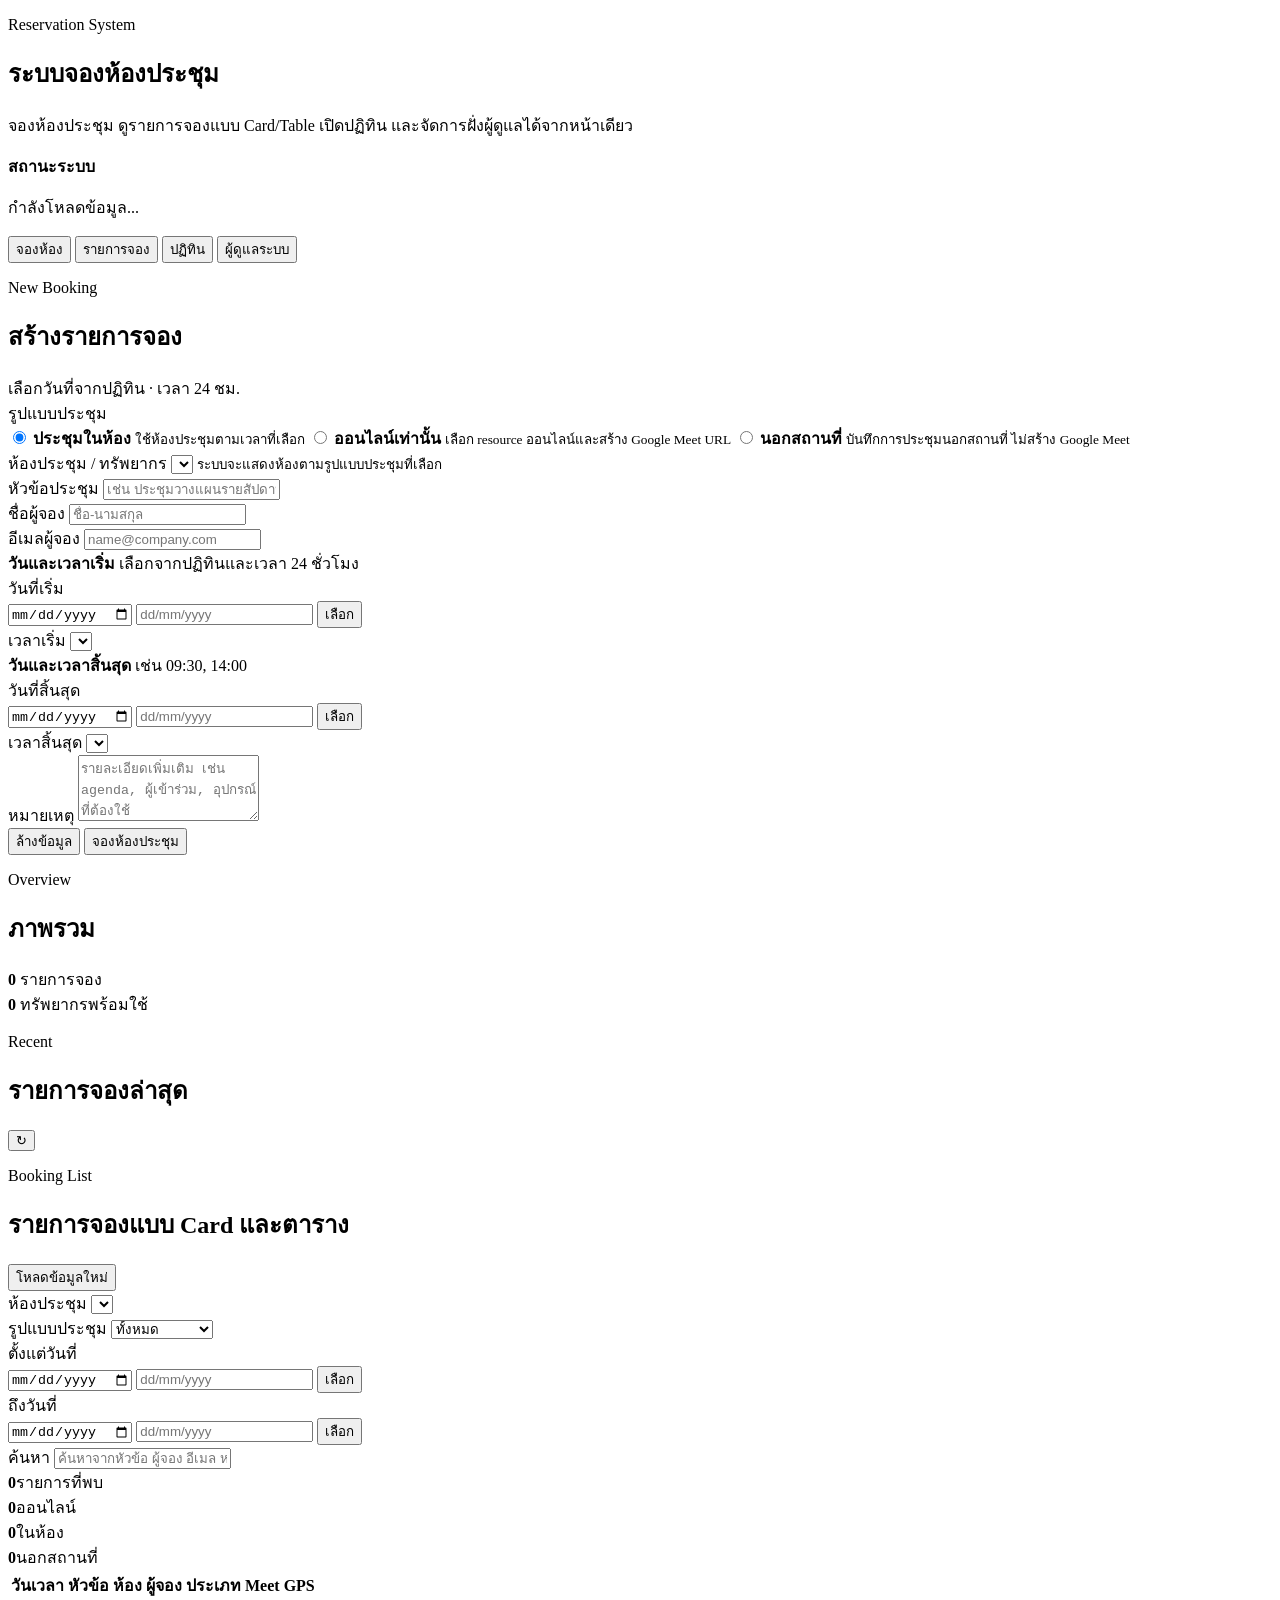
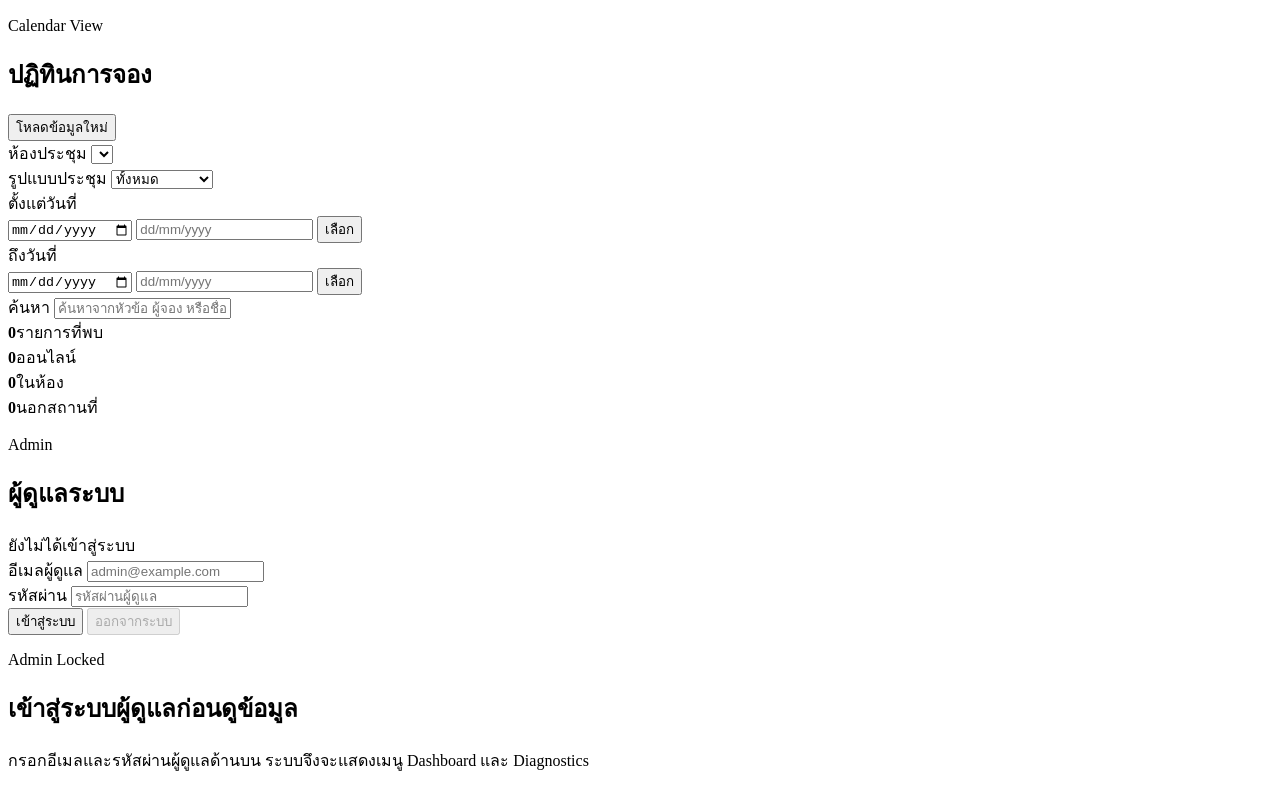
==== Index.html @ 53a93d43 "Use custom date picker in Apps Script iframe" ====
<!doctype html>
<html lang="th">
  <head>
    <meta charset="utf-8">
    <meta name="viewport" content="width=device-width, initial-scale=1">
    <base target="_top">
    <link rel="preconnect" href="https://fonts.googleapis.com">
    <link rel="preconnect" href="https://fonts.gstatic.com" crossorigin>
    <link href="https://fonts.googleapis.com/css2?family=Kanit:wght@300;400;500;600;700;800&display=swap" rel="stylesheet">
    <title>ระบบจองห้องประชุม</title>
    <?!= include('Styles'); ?>
  </head>
  <body>
    <main class="shell">
      <section class="hero">
        <div>
          <p class="eyebrow">Reservation System</p>
          <h1>ระบบจองห้องประชุม</h1>
          <p class="lead">จองห้องประชุม ดูรายการจองแบบ Card/Table เปิดปฏิทิน และจัดการฝั่งผู้ดูแลได้จากหน้าเดียว</p>
        </div>
        <div class="hero-status">
          <span class="status-dot"></span>
          <div>
            <strong>สถานะระบบ</strong>
            <p id="status">กำลังโหลดข้อมูล...</p>
          </div>
        </div>
      </section>

      <nav class="top-tabs" aria-label="เมนูหลัก">
        <button type="button" class="tab-button active" data-tab="booking">จองห้อง</button>
        <button type="button" class="tab-button" data-tab="list">รายการจอง</button>
        <button type="button" class="tab-button" data-tab="calendar">ปฏิทิน</button>
        <button type="button" class="tab-button admin-tab" data-tab="admin">ผู้ดูแลระบบ</button>
      </nav>

      <section id="tab-booking" class="tab-view active">
        <section class="content-grid">
          <section class="panel booking-panel">
            <div class="panel-heading">
              <div>
                <p class="eyebrow">New Booking</p>
                <h2>สร้างรายการจอง</h2>
              </div>
              <span class="pill">เลือกวันที่จากปฏิทิน · เวลา 24 ชม.</span>
            </div>

            <form id="bookingForm" class="booking-form" novalidate>
              <div class="field full">
                <label class="required">รูปแบบประชุม</label>
              </div>
              <div class="meeting-toggle full" role="radiogroup" aria-label="รูปแบบประชุม">
                <label>
                  <input type="radio" name="meetingType" value="ONSITE" checked>
                  <span>
                    <strong>ประชุมในห้อง</strong>
                    <small>ใช้ห้องประชุมตามเวลาที่เลือก</small>
                  </span>
                </label>
                <label>
                  <input type="radio" name="meetingType" value="ONLINE">
                  <span>
                    <strong>ออนไลน์เท่านั้น</strong>
                    <small>เลือก resource ออนไลน์และสร้าง Google Meet URL</small>
                  </span>
                </label>
                <label>
                  <input type="radio" name="meetingType" value="OFFSITE">
                  <span>
                    <strong>นอกสถานที่</strong>
                    <small>บันทึกการประชุมนอกสถานที่ ไม่สร้าง Google Meet</small>
                  </span>
                </label>
              </div>

              <div class="field full">
                <label for="roomSelect" class="required">ห้องประชุม / ทรัพยากร</label>
                <select name="roomId" id="roomSelect" required></select>
                <small id="roomHint" class="field-hint">ระบบจะแสดงห้องตามรูปแบบประชุมที่เลือก</small>
              </div>

              <div class="field full">
                <label for="title" class="required">หัวข้อประชุม</label>
                <input id="title" name="title" placeholder="เช่น ประชุมวางแผนรายสัปดาห์" required>
              </div>

              <div class="field">
                <label for="requesterName" class="required">ชื่อผู้จอง</label>
                <input id="requesterName" name="requesterName" placeholder="ชื่อ-นามสกุล" required>
              </div>

              <div class="field">
                <label for="requesterEmail">อีเมลผู้จอง</label>
                <input id="requesterEmail" name="requesterEmail" type="email" placeholder="name@company.com">
              </div>

              <div class="time-group full">
                <div class="time-group-title">
                  <strong>วันและเวลาเริ่ม</strong>
                  <span>เลือกจากปฏิทินและเวลา 24 ชั่วโมง</span>
                </div>
                <div class="time-fields">
                  <div class="field">
                    <label for="startDate" class="required">วันที่เริ่ม</label>
                    <div class="date-picker-control">
                      <input id="startDate" name="startDate" class="native-date-input" type="date" required>
                      <input class="date-display" type="text" placeholder="dd/mm/yyyy" readonly data-date-display-for="startDate" aria-label="วันที่เริ่ม">
                      <button type="button" class="picker-button" data-open-picker="startDate" aria-label="เลือกวันที่เริ่ม">เลือก</button>
                    </div>
                  </div>
                  <div class="field">
                    <label for="startClock" class="required">เวลาเริ่ม</label>
                    <select id="startClock" name="startClock" required></select>
                  </div>
                </div>
              </div>

              <div class="time-group full">
                <div class="time-group-title">
                  <strong>วันและเวลาสิ้นสุด</strong>
                  <span>เช่น 09:30, 14:00</span>
                </div>
                <div class="time-fields">
                  <div class="field">
                    <label for="endDate" class="required">วันที่สิ้นสุด</label>
                    <div class="date-picker-control">
                      <input id="endDate" name="endDate" class="native-date-input" type="date" required>
                      <input class="date-display" type="text" placeholder="dd/mm/yyyy" readonly data-date-display-for="endDate" aria-label="วันที่สิ้นสุด">
                      <button type="button" class="picker-button" data-open-picker="endDate" aria-label="เลือกวันที่สิ้นสุด">เลือก</button>
                    </div>
                  </div>
                  <div class="field">
                    <label for="endClock" class="required">เวลาสิ้นสุด</label>
                    <select id="endClock" name="endClock" required></select>
                  </div>
                </div>
              </div>

              <div class="field full conditional-field" id="gpsField" hidden>
                <label for="gpsUrl">ลิงก์ GPS / Google Maps</label>
                <input id="gpsUrl" name="gpsUrl" type="url" placeholder="https://maps.google.com/...">
                <small class="field-hint">ใช้สำหรับประชุมนอกสถานที่ เช่น ลิงก์ Google Maps หรือพิกัด GPS</small>
              </div>

              <div class="field full">
                <label for="notes">หมายเหตุ</label>
                <textarea id="notes" name="notes" rows="4" placeholder="รายละเอียดเพิ่มเติม เช่น agenda, ผู้เข้าร่วม, อุปกรณ์ที่ต้องใช้"></textarea>
              </div>

              <div class="form-actions full">
                <button type="button" class="secondary" id="resetButton">ล้างข้อมูล</button>
                <button type="submit" id="submitButton">จองห้องประชุม</button>
              </div>
            </form>
          </section>

          <aside class="side-stack">
            <section class="panel summary-panel">
              <div class="panel-heading">
                <div>
                  <p class="eyebrow">Overview</p>
                  <h2>ภาพรวม</h2>
                </div>
              </div>
              <div class="metrics">
                <div>
                  <strong id="metricBookings">0</strong>
                  <span>รายการจอง</span>
                </div>
                <div>
                  <strong id="metricRooms">0</strong>
                  <span>ทรัพยากรพร้อมใช้</span>
                </div>
              </div>
            </section>

            <section class="panel">
              <div class="panel-heading">
                <div>
                  <p class="eyebrow">Recent</p>
                  <h2>รายการจองล่าสุด</h2>
                </div>
                <button type="button" class="icon-button" id="refreshButton" title="โหลดรายการใหม่">↻</button>
              </div>
              <div id="bookings" class="booking-list"></div>
            </section>
          </aside>
        </section>
      </section>

      <section id="tab-list" class="tab-view">
        <section class="panel">
          <div class="panel-heading">
            <div>
              <p class="eyebrow">Booking List</p>
              <h2>รายการจองแบบ Card และตาราง</h2>
            </div>
            <button type="button" id="listRefreshButton">โหลดข้อมูลใหม่</button>
          </div>
          <div class="filter-grid">
            <div class="field">
              <label for="filterRoom">ห้องประชุม</label>
              <select id="filterRoom"></select>
            </div>
            <div class="field">
              <label for="filterType">รูปแบบประชุม</label>
              <select id="filterType">
                <option value="">ทั้งหมด</option>
                <option value="ONSITE">ประชุมในห้อง</option>
                <option value="ONLINE">ออนไลน์</option>
                <option value="OFFSITE">นอกสถานที่</option>
              </select>
            </div>
            <div class="field">
              <label for="filterFromDate">ตั้งแต่วันที่</label>
              <div class="date-picker-control">
                <input id="filterFromDate" class="native-date-input" type="date">
                <input class="date-display" type="text" placeholder="dd/mm/yyyy" readonly data-date-display-for="filterFromDate" aria-label="ตั้งแต่วันที่">
                <button type="button" class="picker-button" data-open-picker="filterFromDate" aria-label="เลือกตั้งแต่วันที่">เลือก</button>
              </div>
            </div>
            <div class="field">
              <label for="filterToDate">ถึงวันที่</label>
              <div class="date-picker-control">
                <input id="filterToDate" class="native-date-input" type="date">
                <input class="date-display" type="text" placeholder="dd/mm/yyyy" readonly data-date-display-for="filterToDate" aria-label="ถึงวันที่">
                <button type="button" class="picker-button" data-open-picker="filterToDate" aria-label="เลือกถึงวันที่">เลือก</button>
              </div>
            </div>
            <div class="field full">
              <label for="filterSearch">ค้นหา</label>
              <input id="filterSearch" placeholder="ค้นหาจากหัวข้อ ผู้จอง อีเมล หรือชื่อห้อง">
            </div>
          </div>
          <div class="calendar-summary">
            <div><strong id="filteredCount">0</strong><span>รายการที่พบ</span></div>
            <div><strong id="onlineCount">0</strong><span>ออนไลน์</span></div>
            <div><strong id="onsiteCount">0</strong><span>ในห้อง</span></div>
            <div><strong id="offsiteCount">0</strong><span>นอกสถานที่</span></div>
          </div>
          <div id="filteredCards" class="filtered-cards"></div>
          <div class="table-wrap">
            <table>
              <thead>
                <tr>
                  <th>วันเวลา</th>
                  <th>หัวข้อ</th>
                  <th>ห้อง</th>
                  <th>ผู้จอง</th>
                  <th>ประเภท</th>
                  <th>Meet</th>
                  <th>GPS</th>
                </tr>
              </thead>
              <tbody id="bookingTableBody"></tbody>
            </table>
          </div>
        </section>
      </section>

      <section id="tab-calendar" class="tab-view">
        <section class="panel">
          <div class="panel-heading">
            <div>
              <p class="eyebrow">Calendar View</p>
              <h2>ปฏิทินการจอง</h2>
            </div>
            <button type="button" id="calendarRefreshButton">โหลดข้อมูลใหม่</button>
          </div>
          <div class="filter-grid">
            <div class="field">
              <label for="calendarFilterRoom">ห้องประชุม</label>
              <select id="calendarFilterRoom"></select>
            </div>
            <div class="field">
              <label for="calendarFilterType">รูปแบบประชุม</label>
              <select id="calendarFilterType">
                <option value="">ทั้งหมด</option>
                <option value="ONSITE">ประชุมในห้อง</option>
                <option value="ONLINE">ออนไลน์</option>
                <option value="OFFSITE">นอกสถานที่</option>
              </select>
            </div>
            <div class="field">
              <label for="calendarFilterFromDate">ตั้งแต่วันที่</label>
              <div class="date-picker-control">
                <input id="calendarFilterFromDate" class="native-date-input" type="date">
                <input class="date-display" type="text" placeholder="dd/mm/yyyy" readonly data-date-display-for="calendarFilterFromDate" aria-label="ตั้งแต่วันที่">
                <button type="button" class="picker-button" data-open-picker="calendarFilterFromDate" aria-label="เลือกตั้งแต่วันที่">เลือก</button>
              </div>
            </div>
            <div class="field">
              <label for="calendarFilterToDate">ถึงวันที่</label>
              <div class="date-picker-control">
                <input id="calendarFilterToDate" class="native-date-input" type="date">
                <input class="date-display" type="text" placeholder="dd/mm/yyyy" readonly data-date-display-for="calendarFilterToDate" aria-label="ถึงวันที่">
                <button type="button" class="picker-button" data-open-picker="calendarFilterToDate" aria-label="เลือกถึงวันที่">เลือก</button>
              </div>
            </div>
            <div class="field full">
              <label for="calendarFilterSearch">ค้นหา</label>
              <input id="calendarFilterSearch" placeholder="ค้นหาจากหัวข้อ ผู้จอง หรือชื่อห้อง">
            </div>
          </div>
          <div class="calendar-summary">
            <div><strong id="calendarFilteredCount">0</strong><span>รายการที่พบ</span></div>
            <div><strong id="calendarOnlineCount">0</strong><span>ออนไลน์</span></div>
            <div><strong id="calendarOnsiteCount">0</strong><span>ในห้อง</span></div>
            <div><strong id="calendarOffsiteCount">0</strong><span>นอกสถานที่</span></div>
          </div>
          <div id="calendarBoard" class="calendar-board"></div>
        </section>
      </section>

      <section id="tab-admin" class="tab-view">
        <section class="admin-layout">
          <section class="panel admin-login-card">
            <div class="panel-heading compact-heading">
              <div>
                <p class="eyebrow">Admin</p>
                <h2>ผู้ดูแลระบบ</h2>
              </div>
              <span id="adminState" class="pill">ยังไม่ได้เข้าสู่ระบบ</span>
            </div>
            <div class="admin-form compact-admin-form">
              <div class="field">
                <label for="adminUsername">อีเมลผู้ดูแล</label>
                <input id="adminUsername" placeholder="admin@example.com">
              </div>
              <div class="field">
                <label for="adminPassword">รหัสผ่าน</label>
                <input id="adminPassword" type="password" placeholder="รหัสผ่านผู้ดูแล">
              </div>
              <div class="form-actions">
                <button type="button" id="adminLoginButton">เข้าสู่ระบบ</button>
                <button type="button" class="secondary" id="adminLogoutButton" disabled>ออกจากระบบ</button>
              </div>
            </div>
          </section>

          <section id="adminLockedMessage" class="panel admin-locked">
            <div class="locked-content">
              <p class="eyebrow">Admin Locked</p>
              <h2>เข้าสู่ระบบผู้ดูแลก่อนดูข้อมูล</h2>
              <p>กรอกอีเมลและรหัสผ่านผู้ดูแลด้านบน ระบบจึงจะแสดงเมนู Dashboard และ Diagnostics</p>
            </div>
          </section>

          <section class="panel" data-admin-only hidden>
            <div class="panel-heading">
              <div>
                <p class="eyebrow">Dashboard</p>
                <h2>Dashboard ผู้ดูแล</h2>
              </div>
              <button type="button" class="secondary" id="adminDashboardButton" disabled>โหลด Dashboard</button>
            </div>
            <div class="metrics admin-metrics">
              <div><strong id="adminTotalBookings">0</strong><span>จองทั้งหมด</span></div>
              <div><strong id="adminOnlineBookings">0</strong><span>Online</span></div>
              <div><strong id="adminOnsiteBookings">0</strong><span>Onsite</span></div>
              <div><strong id="adminOffsiteBookings">0</strong><span>นอกสถานที่</span></div>
              <div><strong id="adminActiveRooms">0</strong><span>ทรัพยากร</span></div>
            </div>
            <div id="adminRecentBookings" class="booking-list admin-list"></div>
          </section>

          <section class="panel" data-admin-only hidden>
            <div class="panel-heading">
              <div>
                <p class="eyebrow">System Diagnostics</p>
                <h2>ตรวจระบบหลัง Deploy</h2>
              </div>
              <button type="button" id="diagnosticsButton" disabled>ตรวจระบบ</button>
            </div>
            <p class="helper-text">ตรวจ Spreadsheet, Schema, Calendar, Google Meet, Cache, Lock และ Web App config ในหน้า Admin</p>
            <pre id="diagnosticsResult">ยังไม่ได้รัน diagnostics</pre>
          </section>
        </section>
      </section>
    </main>

    <div id="loadingModal" class="modal-backdrop" hidden aria-live="polite">
      <div class="modal loading-dialog" role="dialog" aria-modal="true" aria-labelledby="loadingTitle">
        <span class="spinner"></span>
        <div>
          <h2 id="loadingTitle">กำลังทำรายการ</h2>
          <p id="loadingText">กรุณารอสักครู่...</p>
        </div>
      </div>
    </div>

    <div id="resultModal" class="modal-backdrop" hidden>
      <div class="modal result-dialog" role="dialog" aria-modal="true" aria-labelledby="resultTitle">
        <button type="button" class="modal-close" id="resultCloseButton" aria-label="ปิด">×</button>
        <p class="eyebrow" id="resultEyebrow">Result</p>
        <h2 id="resultTitle">ทำรายการสำเร็จ</h2>
        <p id="resultMessage"></p>
        <div id="resultActions" class="modal-actions"></div>
      </div>
    </div>

    <div id="datePickerModal" class="modal-backdrop" hidden>
      <div class="modal date-picker-modal" role="dialog" aria-modal="true" aria-labelledby="datePickerTitle">
        <div class="date-picker-head">
          <button type="button" class="icon-button secondary" id="datePickerPrev" aria-label="เดือนก่อน">‹</button>
          <h2 id="datePickerTitle">เลือกวันที่</h2>
          <button type="button" class="icon-button secondary" id="datePickerNext" aria-label="เดือนถัดไป">›</button>
        </div>
        <div class="date-picker-weekdays" aria-hidden="true">
          <span>จ</span><span>อ</span><span>พ</span><span>พฤ</span><span>ศ</span><span>ส</span><span>อา</span>
        </div>
        <div id="datePickerGrid" class="date-picker-grid"></div>
        <div class="modal-actions date-picker-actions">
          <button type="button" class="secondary" id="datePickerClear">ล้างวันที่</button>
          <button type="button" id="datePickerToday">วันนี้</button>
          <button type="button" class="secondary" id="datePickerClose">ปิด</button>
        </div>
      </div>
    </div>

    <div id="toast" class="toast" hidden></div>
    <?!= include('Client'); ?>
  </body>
</html>
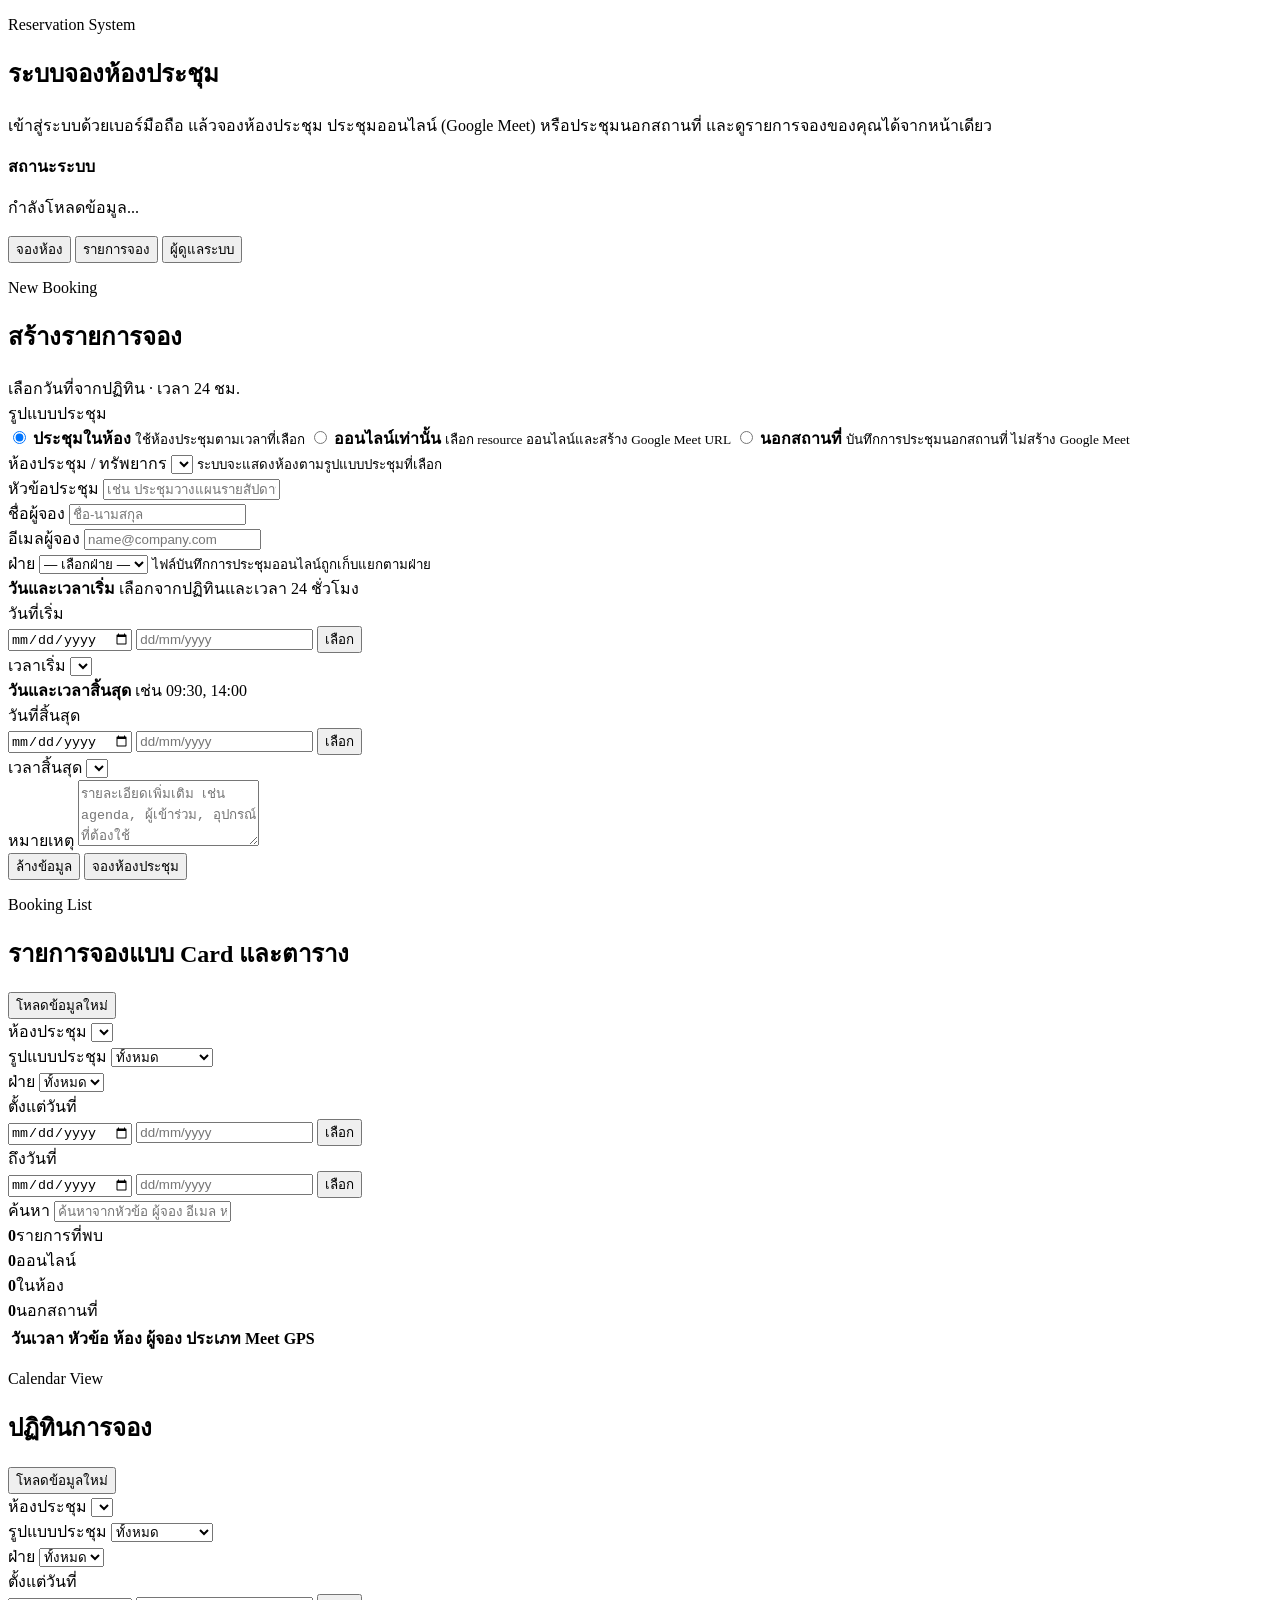
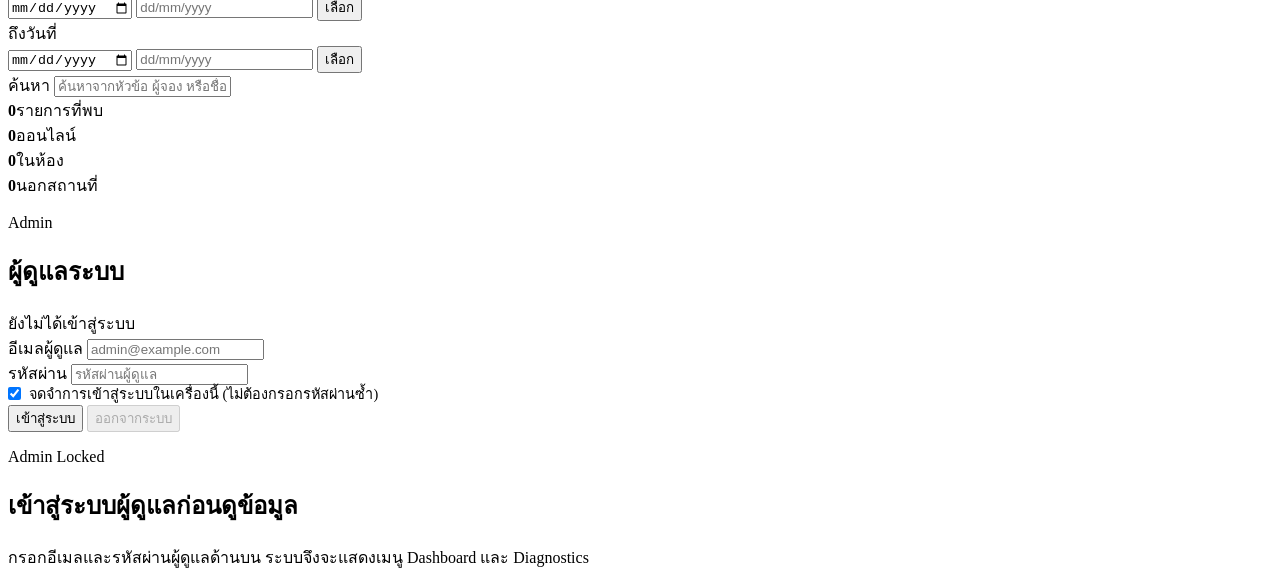
==== commit 4184c0d4: "Move meetings to the Workspace account with Gmail co-hosts Sync the code that was continued in the A" ====
--- a/Index.html
+++ b/Index.html
@@ -16,7 +16,7 @@
         <div>
           <p class="eyebrow">Reservation System</p>
           <h1>ระบบจองห้องประชุม</h1>
-          <p class="lead">จองห้องประชุม ดูรายการจองแบบ Card/Table เปิดปฏิทิน และจัดการฝั่งผู้ดูแลได้จากหน้าเดียว</p>
+          <p class="lead">เข้าสู่ระบบด้วยเบอร์มือถือ แล้วจองห้องประชุม ประชุมออนไลน์ (Google Meet) หรือประชุมนอกสถานที่ และดูรายการจองของคุณได้จากหน้าเดียว</p>
         </div>
         <div class="hero-status">
           <span class="status-dot"></span>
@@ -29,13 +29,70 @@
 
       <nav class="top-tabs" aria-label="เมนูหลัก">
         <button type="button" class="tab-button active" data-tab="booking">จองห้อง</button>
-        <button type="button" class="tab-button" data-tab="list">รายการจอง</button>
-        <button type="button" class="tab-button" data-tab="calendar">ปฏิทิน</button>
+        <button type="button" class="tab-button" data-tab="mine">รายการจอง</button>
+        <button type="button" class="tab-button" data-tab="list" data-admin-only hidden>รายการจองทั้งหมด</button>
+        <button type="button" class="tab-button" data-tab="calendar" data-admin-only hidden>ปฏิทิน</button>
         <button type="button" class="tab-button admin-tab" data-tab="admin">ผู้ดูแลระบบ</button>
       </nav>
 
+      <section id="memberBar" class="member-bar" hidden>
+        <div>
+          <span class="member-bar-label">จองในนาม</span>
+          <strong id="memberBarName"></strong>
+          <span id="memberBarPhone" class="muted"></span>
+        </div>
+        <button type="button" class="secondary" id="memberLogoutButton">ออกจากระบบ</button>
+      </section>
+
+      <section id="memberGate" class="panel member-gate" hidden>
+        <div id="memberLoginStep">
+          <p class="eyebrow">Sign in</p>
+          <h2>เข้าสู่ระบบด้วยเบอร์มือถือ</h2>
+          <p class="helper-text">ใช้เบอร์มือถือของคุณ พนักงานที่มีรายชื่อในระบบทรัพย์สินเข้าได้ทันที ถ้ายังไม่มีรายชื่อระบบจะให้ลงทะเบียนครั้งแรกครั้งเดียว</p>
+          <div class="member-login-row">
+            <div class="field">
+              <label for="memberPhoneInput" class="required">เบอร์มือถือ</label>
+              <input id="memberPhoneInput" type="tel" inputmode="tel" autocomplete="tel" placeholder="08x-xxx-xxxx">
+            </div>
+            <button type="button" id="memberLoginButton">เข้าสู่ระบบ</button>
+          </div>
+          <label class="remember-row">
+            <input id="memberRememberToggle" type="checkbox" checked>
+            <span>จดจำการเข้าสู่ระบบในเครื่องนี้ 30 วัน (ไม่ต้องกรอกเบอร์ซ้ำ)</span>
+          </label>
+        </div>
+        <div id="memberRegisterStep" hidden>
+          <p class="eyebrow">Register</p>
+          <h2>ลงทะเบียนครั้งแรก</h2>
+          <p class="helper-text">ยังไม่พบเบอร์ <strong id="memberRegisterPhone"></strong> ในระบบ กรอกข้อมูลครั้งเดียว ครั้งต่อไปกรอกแค่เบอร์</p>
+          <div class="booking-form">
+            <div class="field">
+              <label for="memberFullName" class="required">ชื่อ-นามสกุล</label>
+              <input id="memberFullName" autocomplete="name" placeholder="ชื่อ-นามสกุล">
+            </div>
+            <div class="field">
+              <label for="memberNickName">ชื่อเล่น</label>
+              <input id="memberNickName" placeholder="ชื่อเล่น">
+            </div>
+            <div class="field">
+              <label for="memberDepartment">ฝ่าย</label>
+              <input id="memberDepartment" list="memberDepartmentOptions" placeholder="เลือกหรือพิมพ์ฝ่าย">
+              <datalist id="memberDepartmentOptions"></datalist>
+            </div>
+            <div class="field">
+              <label for="memberEmail">อีเมล <span class="optional-tag">(ใช้รับคำเชิญประชุมออนไลน์)</span></label>
+              <input id="memberEmail" type="email" autocomplete="email" placeholder="name@company.com">
+            </div>
+            <div class="form-actions full">
+              <button type="button" class="secondary" id="memberChangePhoneButton">เปลี่ยนเบอร์</button>
+              <button type="button" id="memberRegisterButton">ลงทะเบียนและเข้าสู่ระบบ</button>
+            </div>
+          </div>
+        </div>
+      </section>
+
       <section id="tab-booking" class="tab-view active">
-        <section class="content-grid">
+        <section id="bookingLayout" class="content-grid public-layout">
           <section class="panel booking-panel">
             <div class="panel-heading">
               <div>
@@ -94,6 +151,34 @@
                 <input id="requesterEmail" name="requesterEmail" type="email" placeholder="name@company.com">
               </div>
 
+              <div class="field">
+                <label for="departmentSelect" class="required">ฝ่าย</label>
+                <select id="departmentSelect" name="department" required>
+                  <option value="">— เลือกฝ่าย —</option>
+                </select>
+                <small class="field-hint">ไฟล์บันทึกการประชุมออนไลน์ถูกเก็บแยกตามฝ่าย</small>
+              </div>
+
+              <div class="field full conditional-field attendee-field" id="attendeeField" hidden>
+                <label for="attendeeInput" class="required">อีเมลคนดูแลห้องประชุม (ผู้ร่วมจัด) <span class="optional-tag">ใส่อย่างน้อย 1 คน</span></label>
+                <div class="attendee-entry">
+                  <input id="attendeeInput" type="text" inputmode="email" autocomplete="off" autocapitalize="off" spellcheck="false" placeholder="เช่น somchai@gmail.com" aria-describedby="attendeeHint attendeeCounter">
+                  <button type="button" class="secondary" id="attendeeAddButton">+ เพิ่มอีเมล</button>
+                </div>
+                <small id="attendeeError" class="field-error" role="alert" hidden></small>
+                <ul id="attendeeList" class="attendee-list" aria-label="รายชื่อผู้ร่วมจัด"></ul>
+                <small id="attendeeCounter" class="field-hint attendee-counter" aria-live="polite">ยังไม่ได้ใส่อีเมล</small>
+                <small id="attendeeHint" class="field-hint">ใส่อีเมล Gmail ของคนที่จะเข้าประชุมแน่ ๆ <strong>อย่างน้อย 1 คน</strong> (ใส่อีเมลตัวเองก็ได้ สูงสุด 24 คน) • ต้องเข้า Google Meet ด้วยอีเมลเดียวกับที่ใส่ไว้</small>
+                <div class="cohost-tip" role="note">
+                  <strong>💡 รู้ไว้สักนิด</strong>
+                  <ul>
+                    <li><b>คนดูแลห้อง (ผู้ร่วมจัด)</b> คือคนที่ใส่อีเมลในช่องนี้ จะได้อีเมลเชิญ พอเข้าห้อง<b>ระบบอัดวิดีโอให้เอง</b> กดหยุดหรือเริ่มอัดได้ และเปิดดูไฟล์ย้อนหลังได้</li>
+                    <li><b>คนเข้าประชุมทั่วไป</b> ไม่ต้องใส่อีเมล แค่ส่งลิงก์ Meet ให้ กดแล้วเข้าได้ทันที แต่อัดวิดีโอเองไม่ได้</li>
+                    <li>ถ้า<b>ไม่มีคนดูแลห้องเข้าประชุมเลย จะไม่มีวิดีโอบันทึก</b></li>
+                  </ul>
+                </div>
+              </div>
+
               <div class="time-group full">
                 <div class="time-group-title">
                   <strong>วันและเวลาเริ่ม</strong>
@@ -154,7 +239,7 @@
             </form>
           </section>
 
-          <aside class="side-stack">
+          <aside class="side-stack" data-admin-only hidden>
             <section class="panel summary-panel">
               <div class="panel-heading">
                 <div>
@@ -185,6 +270,23 @@
               <div id="bookings" class="booking-list"></div>
             </section>
           </aside>
+        </section>
+      </section>
+
+      <section id="tab-mine" class="tab-view">
+        <section class="panel" id="myBookingsPanel" hidden>
+          <div class="panel-heading">
+            <div>
+              <p class="eyebrow">My Bookings</p>
+              <h2>รายการจองของฉัน</h2>
+            </div>
+            <button type="button" class="secondary" id="myBookingsRefreshButton">โหลดข้อมูลใหม่</button>
+          </div>
+          <p class="helper-text">แสดงเฉพาะรายการที่คุณจองหลังเข้าสู่ระบบ คนอื่นมองไม่เห็นรายการของคุณ ยกเลิกได้ก่อนถึงเวลาประชุม และแก้อีเมลผู้ร่วมจัดของประชุมออนไลน์ได้</p>
+          <h3 class="section-title">กำลังจะถึง</h3>
+          <div id="myUpcomingList" class="booking-list my-booking-list"></div>
+          <h3 class="section-title">ประวัติการจอง</h3>
+          <div id="myHistoryList" class="booking-list my-booking-list"></div>
         </section>
       </section>
 
@@ -210,6 +312,10 @@
                 <option value="ONLINE">ออนไลน์</option>
                 <option value="OFFSITE">นอกสถานที่</option>
               </select>
+            </div>
+            <div class="field">
+              <label for="filterDepartment">ฝ่าย</label>
+              <select id="filterDepartment"><option value="">ทั้งหมด</option></select>
             </div>
             <div class="field">
               <label for="filterFromDate">ตั้งแต่วันที่</label>
@@ -282,6 +388,10 @@
               </select>
             </div>
             <div class="field">
+              <label for="calendarFilterDepartment">ฝ่าย</label>
+              <select id="calendarFilterDepartment"><option value="">ทั้งหมด</option></select>
+            </div>
+            <div class="field">
               <label for="calendarFilterFromDate">ตั้งแต่วันที่</label>
               <div class="date-picker-control">
                 <input id="calendarFilterFromDate" class="native-date-input" type="date">
@@ -331,6 +441,12 @@
                 <label for="adminPassword">รหัสผ่าน</label>
                 <input id="adminPassword" type="password" placeholder="รหัสผ่านผู้ดูแล">
               </div>
+              <div class="field full" style="grid-column: 1 / -1; margin-top: -4px;">
+                <label style="display: flex; align-items: center; gap: 8px; font-weight: 400; cursor: pointer; font-size: 0.9rem;">
+                  <input id="adminRememberMeToggle" type="checkbox" checked style="width: auto; margin: 0;">
+                  <span>จดจำการเข้าสู่ระบบในเครื่องนี้ (ไม่ต้องกรอกรหัสผ่านซ้ำ)</span>
+                </label>
+              </div>
               <div class="form-actions">
                 <button type="button" id="adminLoginButton">เข้าสู่ระบบ</button>
                 <button type="button" class="secondary" id="adminLogoutButton" disabled>ออกจากระบบ</button>
@@ -347,6 +463,22 @@
           </section>
 
           <section class="panel" data-admin-only hidden>
+            <div class="admin-subnav">
+              <button type="button" class="secondary" data-admin-switch-tab="booking">จองแทนผู้ใช้</button>
+              <button type="button" class="secondary" data-admin-switch-tab="list">ดูรายการจองทั้งหมด</button>
+              <button type="button" class="secondary" data-admin-switch-tab="calendar">ดูปฏิทินผู้ใช้</button>
+              <a href="#adminDashboardPanel">Dashboard</a>
+              <a href="#adminBookingsPanel">รายการจอง</a>
+              <a href="#adminRoomsPanel">ทรัพยากร</a>
+              <a href="#adminFeatureSettingsPanel">ตั้งค่าฟีเจอร์</a>
+              <a href="#adminMeetAutoEndPanel">Auto End Monitoring</a>
+              <a href="#adminAuditPanel">Audit Log</a>
+              <a href="#adminDiagnosticsPanel">Diagnostics</a>
+              <a href="#adminMaintenancePanel">Maintenance</a>
+            </div>
+          </section>
+
+          <section id="adminDashboardPanel" class="panel" data-admin-only hidden>
             <div class="panel-heading">
               <div>
                 <p class="eyebrow">Dashboard</p>
@@ -359,12 +491,198 @@
               <div><strong id="adminOnlineBookings">0</strong><span>Online</span></div>
               <div><strong id="adminOnsiteBookings">0</strong><span>Onsite</span></div>
               <div><strong id="adminOffsiteBookings">0</strong><span>นอกสถานที่</span></div>
+              <div><strong id="adminCancelledBookings">0</strong><span>ยกเลิกแล้ว</span></div>
               <div><strong id="adminActiveRooms">0</strong><span>ทรัพยากร</span></div>
             </div>
+            <h3 class="section-title">สรุปตามฝ่าย</h3>
+            <div id="adminDepartmentSummary" class="department-summary"></div>
             <div id="adminRecentBookings" class="booking-list admin-list"></div>
           </section>
 
-          <section class="panel" data-admin-only hidden>
+          <section id="adminBookingsPanel" class="panel" data-admin-only hidden>
+            <div class="panel-heading">
+              <div>
+                <p class="eyebrow">Booking Management</p>
+                <h2>จัดการรายการจอง</h2>
+              </div>
+              <button type="button" id="adminBookingsButton" disabled>โหลดรายการจอง</button>
+            </div>
+            <p class="helper-text">ผู้ดูแลดูรายการจองทั้งหมดและยกเลิกรายการที่ไม่ต้องการได้ รายการที่ยกเลิกจะปล่อยช่วงเวลาให้จองใหม่</p>
+            <div class="table-wrap">
+              <table>
+                <thead>
+                  <tr>
+                    <th>วันเวลา</th>
+                    <th>หัวข้อ</th>
+                    <th>ห้อง/รูปแบบ</th>
+                    <th>ผู้จอง</th>
+                    <th>สถานะ</th>
+                    <th>จัดการ</th>
+                  </tr>
+                </thead>
+                <tbody id="adminBookingTableBody"></tbody>
+              </table>
+            </div>
+          </section>
+
+          <section id="adminRoomsPanel" class="panel" data-admin-only hidden>
+            <div class="panel-heading">
+              <div>
+                <p class="eyebrow">Resources</p>
+                <h2>จัดการห้องและทรัพยากร</h2>
+              </div>
+              <button type="button" id="adminRoomsButton" disabled>โหลดทรัพยากร</button>
+            </div>
+            <div id="adminRoomsGrid" class="admin-resource-grid"></div>
+          </section>
+
+          <section id="adminFeatureSettingsPanel" class="panel" data-admin-only hidden>
+            <div class="panel-heading">
+              <div>
+                <p class="eyebrow">Feature Settings</p>
+                <h2>ตั้งค่าฟีเจอร์ที่เตรียมไว้</h2>
+              </div>
+              <button type="button" id="adminFeatureSettingsSaveButton" disabled>บันทึกการตั้งค่า</button>
+            </div>
+            <div class="feature-toggle-list">
+              <label class="feature-toggle">
+                <input id="emailNotificationsToggle" type="checkbox">
+                <span>
+                  <strong>ส่งอีเมลแจ้งเตือนการจอง/ยกเลิก</strong>
+                  <small>ค่าเริ่มต้นปิดไว้ก่อน เหมาะเปิดใช้ภายหลังเมื่อผู้ใช้คุ้นกับระบบแล้ว และส่งเฉพาะคนที่กรอกอีเมล</small>
+                </span>
+              </label>
+              <label class="feature-toggle">
+                <input id="meetOpenAccessToggle" type="checkbox">
+                <span>
+                  <strong>ผู้ที่มีลิงก์ Google Meet เข้าประชุมได้ทันที</strong>
+                  <small>ห้องเป็นแบบ Open ใครมีลิงก์ก็ไม่ต้องรอกดอนุญาต (ถ้าปิด คนที่ถูกเชิญยังเข้าได้ทันที ส่วนคนอื่นต้องขอเข้า) — ทุกคนแชร์จอได้เองโดยไม่ต้องขอ</small>
+                </span>
+              </label>
+              <label class="feature-toggle">
+                <input id="meetAutoRecordingToggle" type="checkbox">
+                <span>
+                  <strong>บันทึกการประชุมออนไลน์อัตโนมัติ</strong>
+                  <small>Google Meet เริ่มบันทึกเองเมื่อมีคนเริ่มประชุม และหยุดเมื่อคนสุดท้ายออก (ต้องใช้บัญชี Google Workspace เช่น info@dentcos.com) ระบบตั้งชื่อและย้ายไฟล์เข้าโฟลเดอร์ด้านล่างหลังไฟล์พร้อม</small>
+                </span>
+              </label>
+              <label class="feature-toggle">
+                <input id="meetCoHostsToggle" type="checkbox">
+                <span>
+                  <strong>ผู้จองและอีเมลที่กรอกในการจองเป็นผู้ร่วมจัด (co-host)</strong>
+                  <small>ผู้ร่วมจัดกดบันทึก รับคนเข้าห้อง และจัดการห้องได้ (ใช้ Gmail ธรรมดาได้) และทำให้การบันทึกอัตโนมัติเริ่มได้โดยไม่ต้องมีบัญชีระบบอยู่ในห้อง</small>
+                </span>
+              </label>
+              <label class="feature-toggle">
+                <input id="meetRecordingsAdminOnlyToggle" type="checkbox">
+                <span>
+                  <strong>ไฟล์บันทึกเปิดได้เฉพาะผู้ดูแล</strong>
+                  <small>ปิด (ค่าแนะนำ): ผู้จองและผู้ร่วมจัดได้สิทธิ์ผู้แก้ไขไฟล์ เปิด ดาวน์โหลด และแชร์ต่อเองได้ — เปิด: หลังย้ายไฟล์ ระบบเอาสิทธิ์ของผู้ร่วมจัดออก เหลือเฉพาะบัญชีระบบ เจ้าของโฟลเดอร์ และผู้ดูแล</small>
+                </span>
+              </label>
+              <label class="feature-toggle">
+                <input id="meetAutoEndToggle" type="checkbox">
+                <span>
+                  <strong>จบการประชุม Google Meet อัตโนมัติ (Auto End Meeting)</strong>
+                  <small>เมื่อเหลือผู้เข้าร่วมคนเดียวต่อเนื่องครบกำหนด ระบบจบห้องประชุมให้ (การบันทึกหยุดด้วย) ตรวจทุก 1 นาที</small>
+                </span>
+              </label>
+              <div class="field full" style="margin-top: 8px;">
+                <label for="meetAutoEndMinutesInput">จำนวนเวลาที่เหลือผู้เข้าร่วม 1 คน (นาที)</label>
+                <input id="meetAutoEndMinutesInput" type="number" min="1" max="120" value="10" placeholder="10" style="max-width: 200px;">
+                <small class="field-hint">ค่าเริ่มต้น 10 นาที (ระบบตรวจทุก 1 นาที)</small>
+              </div>
+              <div class="field full">
+                <label for="maxMeetingAttendeesInput">จำนวนผู้ร่วมจัดสูงสุดต่อการจองออนไลน์</label>
+                <input id="maxMeetingAttendeesInput" type="number" min="1" max="24" value="24" placeholder="24" style="max-width: 200px;">
+                <small class="field-hint">1–24 อีเมล (Google ให้ผู้ร่วมจัดได้ 25 คนต่อห้อง รวมผู้จอง) ผู้เข้าร่วมคนอื่นเข้าด้วยลิงก์ Meet ได้โดยไม่ต้องกรอก</small>
+              </div>
+            </div>
+            <p id="adminFeatureSettingsState" class="feature-settings-state" aria-live="polite">ยังไม่ได้บันทึกการเปลี่ยนแปลง</p>
+            <div class="field full recordings-folder-field">
+              <label for="recordingsFolderInput">โฟลเดอร์เก็บไฟล์บันทึกการประชุม (ลิงก์ Google Drive)</label>
+              <div class="inline-field">
+                <input id="recordingsFolderInput" type="text" placeholder="https://drive.google.com/drive/folders/..." autocomplete="off">
+                <button type="button" class="secondary" id="recordingsFolderSaveButton" disabled>ใช้โฟลเดอร์นี้</button>
+              </div>
+              <small class="field-hint">แชร์โฟลเดอร์ (เช่นของ tsmile.it.official) ให้บัญชีระบบเป็น "ผู้แก้ไข" ก่อน</small>
+              <p id="recordingsFolderState" class="feature-settings-state" aria-live="polite">ยังไม่ได้ตั้งโฟลเดอร์</p>
+            </div>
+            <div class="field full department-admin">
+              <label for="departmentNameInput">ฝ่ายที่ให้เลือกตอนจอง</label>
+              <p id="assetDepartmentList" class="helper-text"></p>
+              <div id="extraDepartmentList" class="department-chips"></div>
+              <div class="inline-field">
+                <input id="departmentNameInput" type="text" placeholder="เช่น ผู้บริหาร" maxlength="60" autocomplete="off">
+                <button type="button" class="secondary" id="departmentAddButton" disabled>เพิ่มฝ่าย</button>
+              </div>
+              <small class="field-hint">ฝ่ายจากระบบทรัพย์สินดึงมาอัตโนมัติ (ลบที่นี่ไม่ได้) — เพิ่มได้เฉพาะฝ่ายที่ไม่มีในระบบทรัพย์สิน ไฟล์บันทึกการประชุมแยกโฟลเดอร์ตามฝ่าย</small>
+              <p id="departmentState" class="feature-settings-state" aria-live="polite"></p>
+            </div>
+            <p id="systemAccountState" class="feature-settings-state" aria-live="polite"></p>
+            <div class="panel-actions">
+              <button type="button" class="secondary" id="adminMeetAuthorizationButton" disabled>ตรวจสิทธิ์ Google Meet API</button>
+              <button type="button" id="adminSyncMeetRecordingsButton" disabled>ตรวจและจัดไฟล์บันทึก Meet</button>
+            </div>
+          </section>
+
+          <section id="adminMeetAutoEndPanel" class="panel" data-admin-only hidden>
+            <div class="panel-heading">
+              <div>
+                <p class="eyebrow">Auto End Meeting Monitor</p>
+                <h2>ระบบติดตามและจบห้องประชุมอัตโนมัติ</h2>
+              </div>
+              <button type="button" id="adminRunAutoEndCheckButton" disabled>ตรวจสอบสถานะล่าสุด</button>
+            </div>
+            <p class="helper-text">ระบบตรวจทุก 1 นาที เฉพาะห้องประชุมออนไลน์ของบัญชีระบบ ตั้งแต่ 30 นาทีก่อนเริ่มจนถึง 4 ชั่วโมงหลังเวลาที่จองไว้</p>
+            <div class="metrics admin-metrics" style="grid-template-columns: repeat(auto-fit, minmax(160px, 1fr));">
+              <div><strong id="adminMeetAutoEndStatusBadge">-</strong><span>สถานะฟีเจอร์</span></div>
+              <div><strong id="adminMeetAutoEndMonitoredCount">0</strong><span>ห้องที่กำลังตรวจสอบ</span></div>
+              <div><strong id="adminMeetAutoEndSingletonsCount">0</strong><span>ห้องที่เหลือ 1 คน</span></div>
+            </div>
+            <div class="table-wrap" style="margin-top: 16px;">
+              <table>
+                <thead>
+                  <tr>
+                    <th>ห้อง / หัวข้อ</th>
+                    <th>Meet Code</th>
+                    <th>เวลาเริ่มจับ (1 คน)</th>
+                    <th>จับเวลาแล้ว</th>
+                    <th>กำหนดจบห้อง</th>
+                  </tr>
+                </thead>
+                <tbody id="adminMeetAutoEndSingletonsTableBody">
+                  <tr><td colspan="5">ไม่มีห้องที่เหลือผู้เข้าร่วมคนเดียวในขณะนี้</td></tr>
+                </tbody>
+              </table>
+            </div>
+          </section>
+
+          <section id="adminAuditPanel" class="panel" data-admin-only hidden>
+            <div class="panel-heading">
+              <div>
+                <p class="eyebrow">Audit Log</p>
+                <h2>ประวัติการใช้งานระบบ</h2>
+              </div>
+              <button type="button" id="adminAuditButton" disabled>โหลด Audit</button>
+            </div>
+            <div class="table-wrap">
+              <table>
+                <thead>
+                  <tr>
+                    <th>เวลา</th>
+                    <th>ผู้ทำรายการ</th>
+                    <th>ทำอะไร</th>
+                    <th>รายการที่เกี่ยวข้อง</th>
+                    <th>รายละเอียด</th>
+                  </tr>
+                </thead>
+                <tbody id="adminAuditTableBody"></tbody>
+              </table>
+            </div>
+          </section>
+
+          <section id="adminDiagnosticsPanel" class="panel" data-admin-only hidden>
             <div class="panel-heading">
               <div>
                 <p class="eyebrow">System Diagnostics</p>
@@ -374,6 +692,17 @@
             </div>
             <p class="helper-text">ตรวจ Spreadsheet, Schema, Calendar, Google Meet, Cache, Lock และ Web App config ในหน้า Admin</p>
             <pre id="diagnosticsResult">ยังไม่ได้รัน diagnostics</pre>
+          </section>
+
+          <section id="adminMaintenancePanel" class="panel danger-zone" data-admin-only hidden>
+            <div class="panel-heading">
+              <div>
+                <p class="eyebrow">Maintenance</p>
+                <h2>เครื่องมือดูแลข้อมูล</h2>
+              </div>
+              <button type="button" class="danger-button" id="adminClearBookingDataButton" disabled>ล้างข้อมูลจอง</button>
+            </div>
+            <p class="helper-text">ใช้เมื่อต้องการลบข้อมูลทดสอบหลัง QA ระบบจะลบเฉพาะ bookings และ booking_index พร้อมพยายามลบ Calendar event ที่เกี่ยวข้อง ไม่ลบ admin, rooms, settings หรือ schema</p>
           </section>
         </section>
       </section>
@@ -399,6 +728,28 @@
       </div>
     </div>
 
+    <div id="attendeeModal" class="modal-backdrop" hidden>
+      <div class="modal attendee-modal" role="dialog" aria-modal="true" aria-labelledby="attendeeModalTitle">
+        <button type="button" class="modal-close" id="attendeeModalClose" aria-label="ปิด">×</button>
+        <p class="eyebrow">Participants</p>
+        <h2 id="attendeeModalTitle">ผู้ร่วมจัด (co-host)</h2>
+        <p id="attendeeModalMeta"></p>
+        <p id="attendeeModalRequester" class="field-hint"></p>
+        <div class="attendee-entry">
+          <input id="attendeeModalInput" type="text" inputmode="email" autocomplete="off" autocapitalize="off" spellcheck="false" placeholder="name@company.com" aria-label="อีเมลผู้ร่วมจัด">
+          <button type="button" class="secondary" id="attendeeModalAddButton">+ เพิ่ม</button>
+        </div>
+        <small id="attendeeModalError" class="field-error" role="alert" hidden></small>
+        <ul id="attendeeModalList" class="attendee-list" aria-label="รายชื่อผู้ร่วมจัด"></ul>
+        <small id="attendeeModalCounter" class="field-hint attendee-counter" aria-live="polite"></small>
+        <p class="field-hint">เมื่อบันทึก ระบบตั้งคนที่เพิ่มเป็นผู้ร่วมจัดใน Meet และ Google Calendar ส่งคำเชิญให้ แจ้งยกเลิกให้คนที่ถูกลบ และแจ้งการเปลี่ยนแปลงให้ผู้ร่วมจัดเดิม</p>
+        <div class="modal-actions">
+          <button type="button" id="attendeeModalSave">บันทึกและส่งคำเชิญ</button>
+          <button type="button" class="secondary" id="attendeeModalCancel">ยกเลิก</button>
+        </div>
+      </div>
+    </div>
+
     <div id="datePickerModal" class="modal-backdrop" hidden>
       <div class="modal date-picker-modal" role="dialog" aria-modal="true" aria-labelledby="datePickerTitle">
         <div class="date-picker-head">
